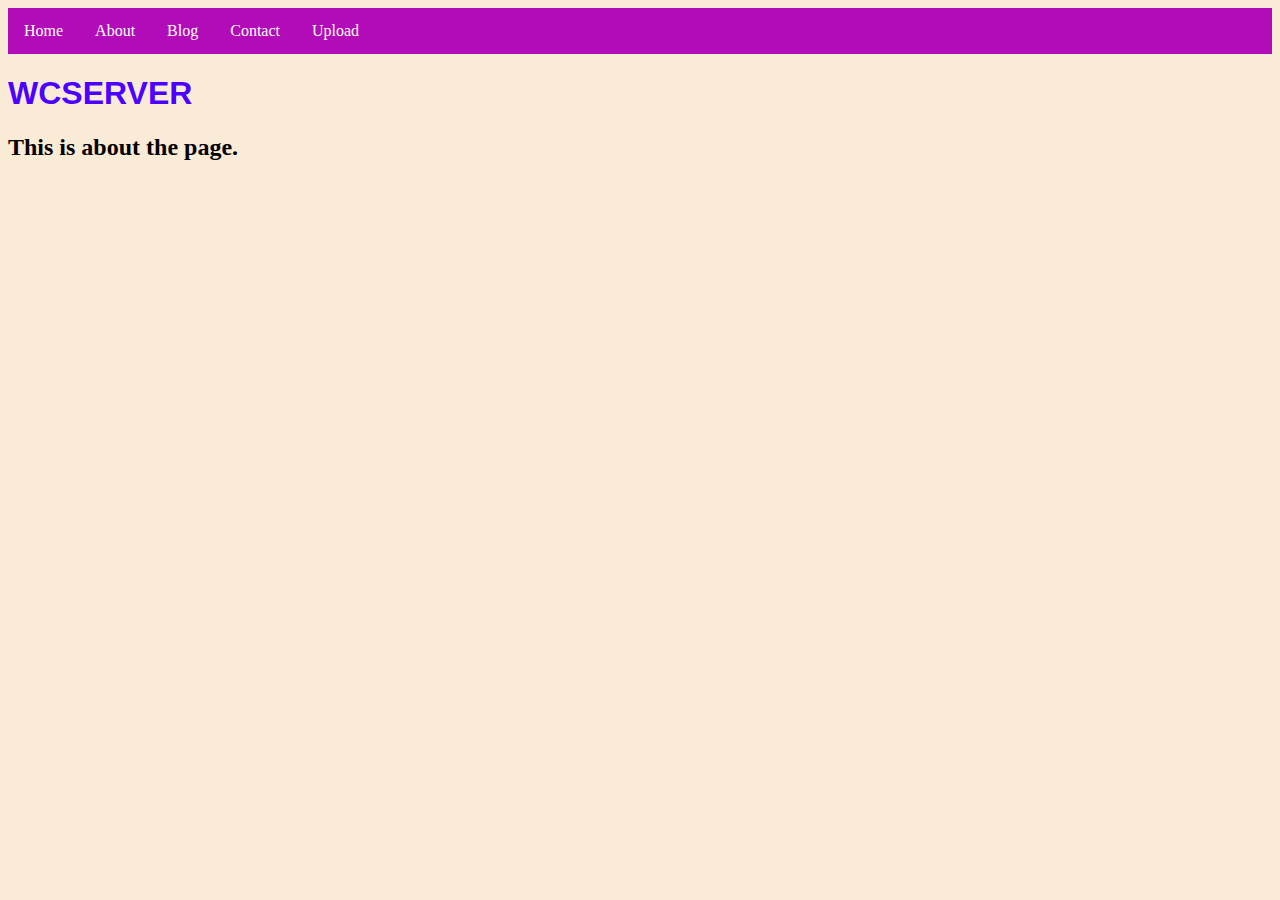
==== Midterms/mid-serve-static/public/about.html @ 387f7194 "7 files added" ====
<!DOCTYPE html>
<html lang="en">
  <head>
    <meta charset="UTF-8" />
    <meta http-equiv="X-UA-Compatible" content="IE=edge" />
    <meta name="viewport" content="width=device-width, initial-scale=1.0" />
    <title>My Express App | Home</title>

    <link
      rel="stylesheet"
      href="https://cdnjs.cloudflare.com/ajax/libs/font-awesome/4.7.0/css/font-awesome.min.css"
    />
    <link rel="stylesheet" href="style.css" />
  </head>
  
  <body>
    <div class="navbar">
      <a href="index.html">Home</a>
      <div class="subnav"></div>

      <a href="about.html">About</a>
      <a href="blog.html">Blog</a>
      <a href="contact.html">Contact</a>
      <a href="upload.html">Upload</a>
    </div>
    <h1>WCSERVER</h1>
    <h2>This is about the page.</h2>
  </body>
</html>
---- Midterms/mid-serve-static/public/style.css ----
h1 {
  color: rgb(76, 0, 255);
  font-family: Arial, Helvetica, sans-serif;
}

body {
  background-color: antiquewhite;
}

/* The navigation menu */
.navbar {
  overflow: hidden;
  background-color: rgb(178, 12, 184);
}

/* Navigation links */
.navbar a {
  float: left;
  font-size: 16px;
  color: white;
  text-align: center;
  padding: 14px 16px;
  text-decoration: none;
}

/* The subnavigation menu */
.subnav {
  float: left;
  overflow: hidden;
}

/* Subnav button */
.subnav .subnavbtn {
  font-size: 16px;
  border: none;
  outline: none;
  color: white;
  padding: 14px 16px;
  background-color: inherit;
  font-family: inherit;
  margin: 0;
}

/* Add a red background color to navigation links on hover */
.navbar a:hover,
.subnav:hover .subnavbtn {
  background-color: rgb(175, 32, 218);
}

/* Style the subnav content - positioned absolute */
.subnav-content {
  display: none;
  position: absolute;
  left: 0;
  background-color: rgb(175, 32, 218);
  width: 100%;
  z-index: 1;
}

/* Style the subnav links */
.subnav-content a {
  float: left;
  color: white;
  text-decoration: none;
}

/* Add a grey background color on hover */
.subnav-content a:hover {
  background-color: #eee;
  color: rgb(134, 4, 209);
}

/* When you move the mouse over the subnav container, open the subnav content */
.subnav:hover .subnav-content {
  display: block;
}
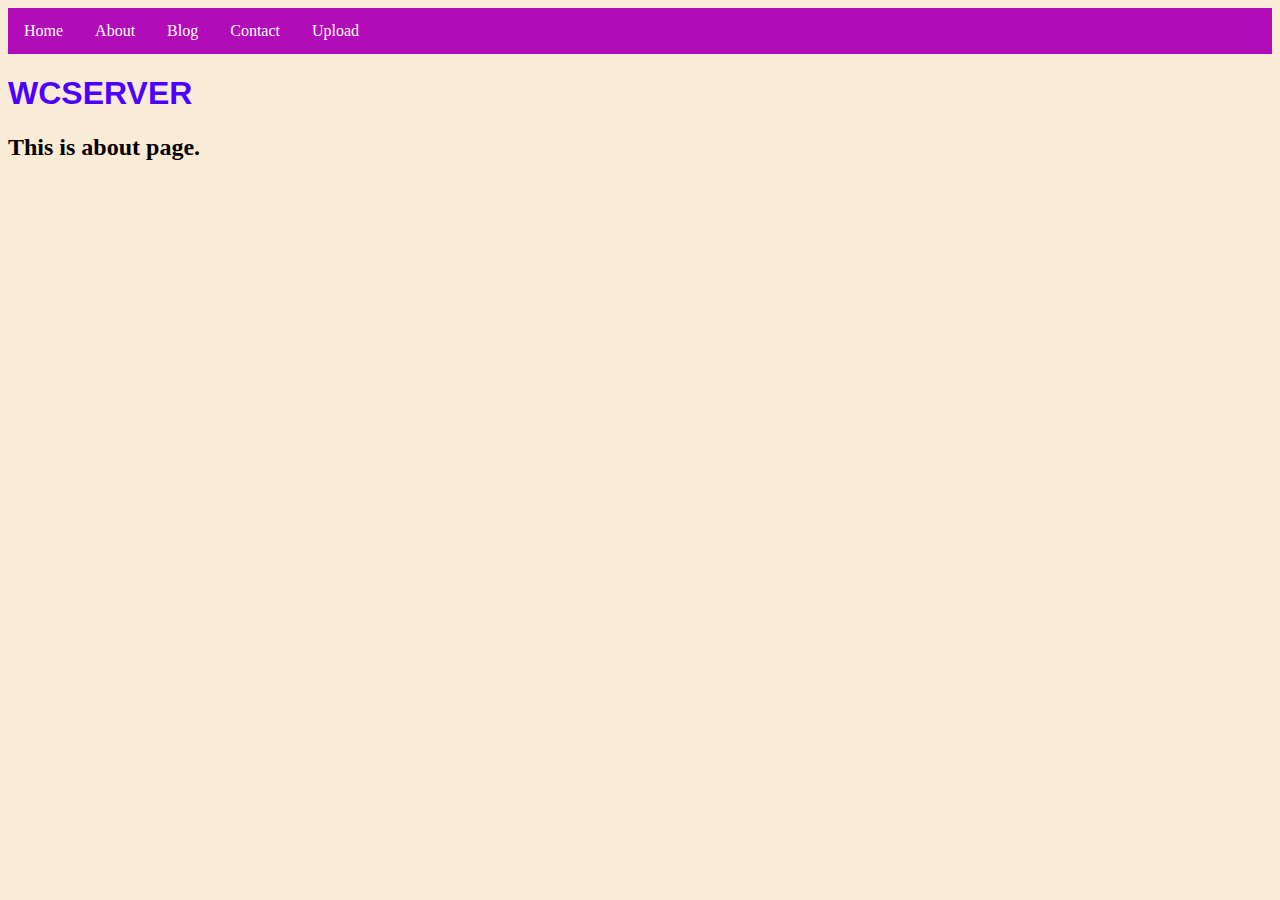
==== commit 555a681a: "4 files modified" ====
--- a/Midterms/mid-serve-static/public/about.html
+++ b/Midterms/mid-serve-static/public/about.html
@@ -5,14 +5,12 @@
     <meta http-equiv="X-UA-Compatible" content="IE=edge" />
     <meta name="viewport" content="width=device-width, initial-scale=1.0" />
     <title>My Express App | Home</title>
-
     <link
       rel="stylesheet"
       href="https://cdnjs.cloudflare.com/ajax/libs/font-awesome/4.7.0/css/font-awesome.min.css"
     />
     <link rel="stylesheet" href="style.css" />
   </head>
-  
   <body>
     <div class="navbar">
       <a href="index.html">Home</a>
@@ -24,6 +22,6 @@
       <a href="upload.html">Upload</a>
     </div>
     <h1>WCSERVER</h1>
-    <h2>This is about the page.</h2>
+    <h2>This is about page.</h2>
   </body>
 </html>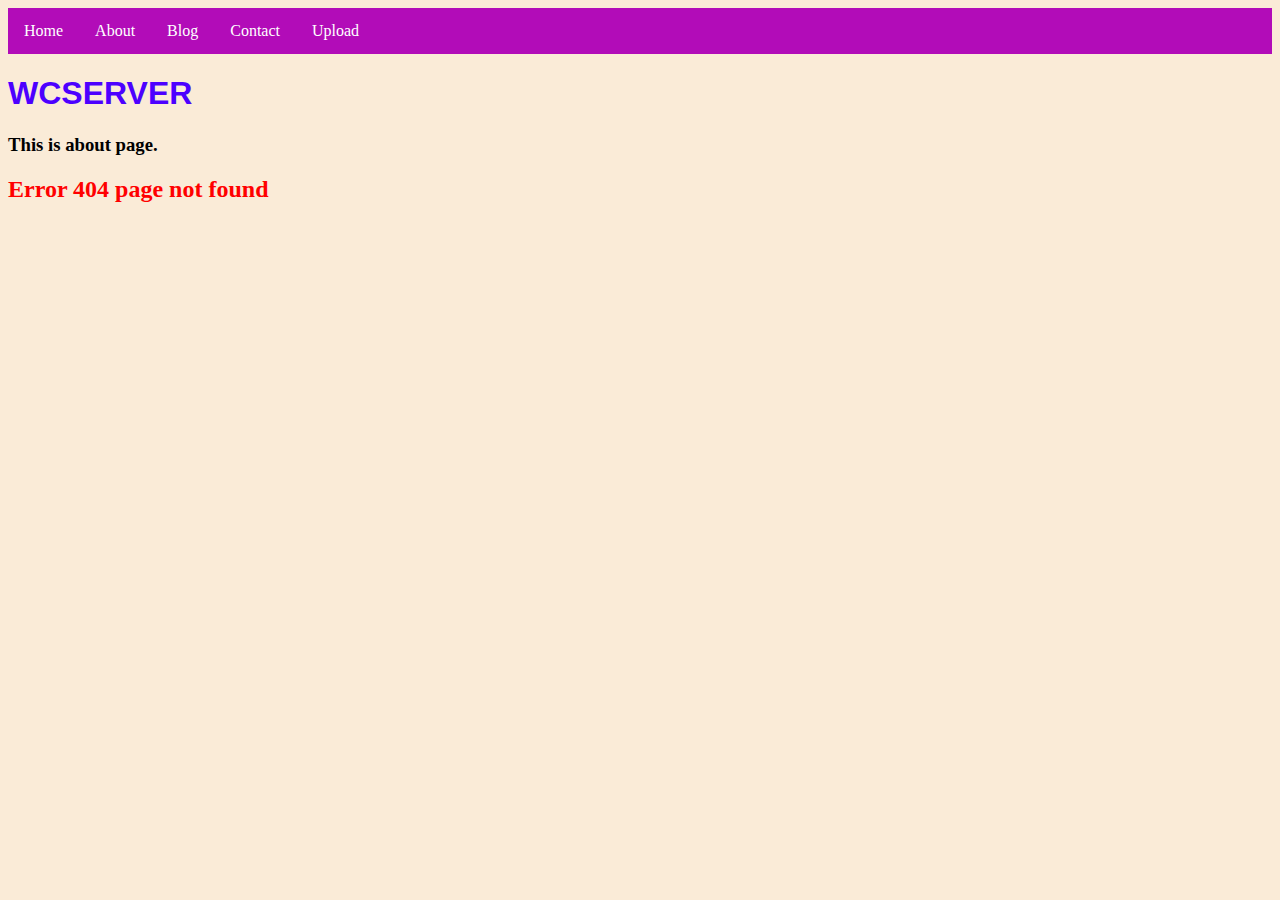
==== commit 9953a554: "1 file modified" ====
--- a/Midterms/mid-serve-static/public/about.html
+++ b/Midterms/mid-serve-static/public/about.html
@@ -12,16 +12,22 @@
     <link rel="stylesheet" href="style.css" />
   </head>
   <body>
+    <style>
+      h2 {
+        color: red;
+      }
+    </style>
     <div class="navbar">
       <a href="index.html">Home</a>
       <div class="subnav"></div>
 
-      <a href="about.html">About</a>
+      <a href="about.htm">About</a>
       <a href="blog.html">Blog</a>
       <a href="contact.html">Contact</a>
       <a href="upload.html">Upload</a>
     </div>
     <h1>WCSERVER</h1>
-    <h2>This is about page.</h2>
+    <h3>This is about page.</h3>
+    <h2>Error 404 page not found</h2>
   </body>
-</html>+</html>
